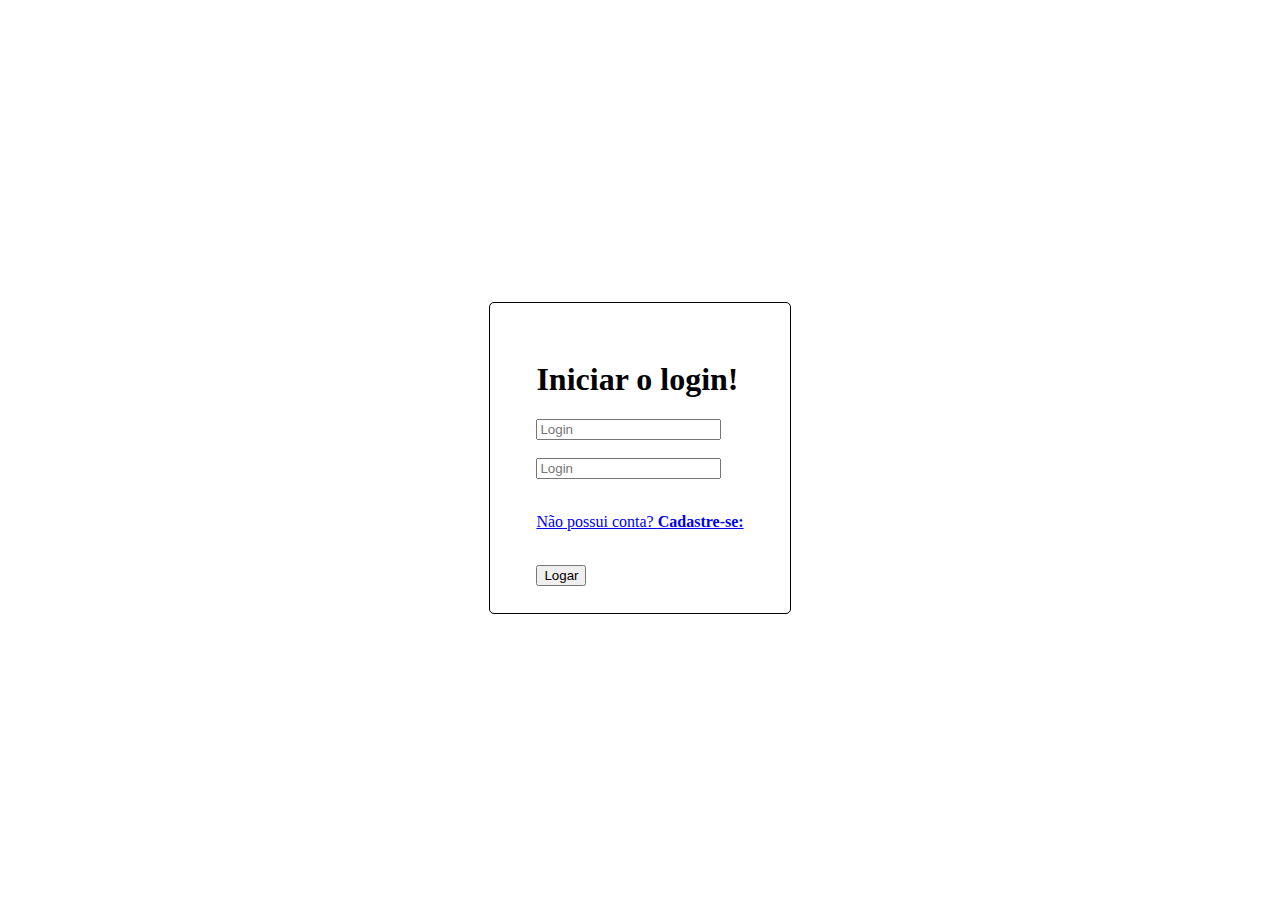
==== html/signin.html @ c71b0694 "Criando a página de cadastro" ====
<!DOCTYPE html>
<html lang="en">

    <head>
        <meta charset="UTF-8">
        <meta name="viewport" content="width=device-width, initial-scale=1.0">
        <link rel="stylesheet" href="../css/signin.css">
        <script src="../JavaScript/signin.js"></script>
        <title>Signin</title>
    </head>

    <body>
        <div class="container_form">
            <div class="form_grupo">
                <div class="form_login">

                    <p>
                        <h1>
                            Iniciar o login!
                        </h1>
                    </p>

                    <div>
                        <input type="text" name="login" placeholder = "Login" class="form_input_login" id="login" required>
                    </div>
                    <br>
                    <div>
                        <input type="password" name="password" placeholder = "Login" class="form_input_pass" id="pass" minlength="8" required>
                    </div>
                    <br>
                    <p>
                        <a href="../html/signup.html" class="cadastre-se">Não possui conta? <b>Cadastre-se:</b></a>
                    </p>
                    <br>
                    <div>
                        <button type="submit" value="Sign in" onclick="fazerLogin()">Logar</button>
                    </div>
                </div>

            </div>
        </div>
    </body>

</html>
---- css/signin.css ----
.container_form {
    display: flex;
    align-items: center;
    justify-content: center;
    min-height: 100vh;
}


.form_grupo {
    display: flex;
    align-items: center;
    justify-content: center;
    padding-top: 10px;
    width: 300px;
    height: 300px;
    margin: 0 auto;
    border: 1px solid;
    border-radius: 5px;
}
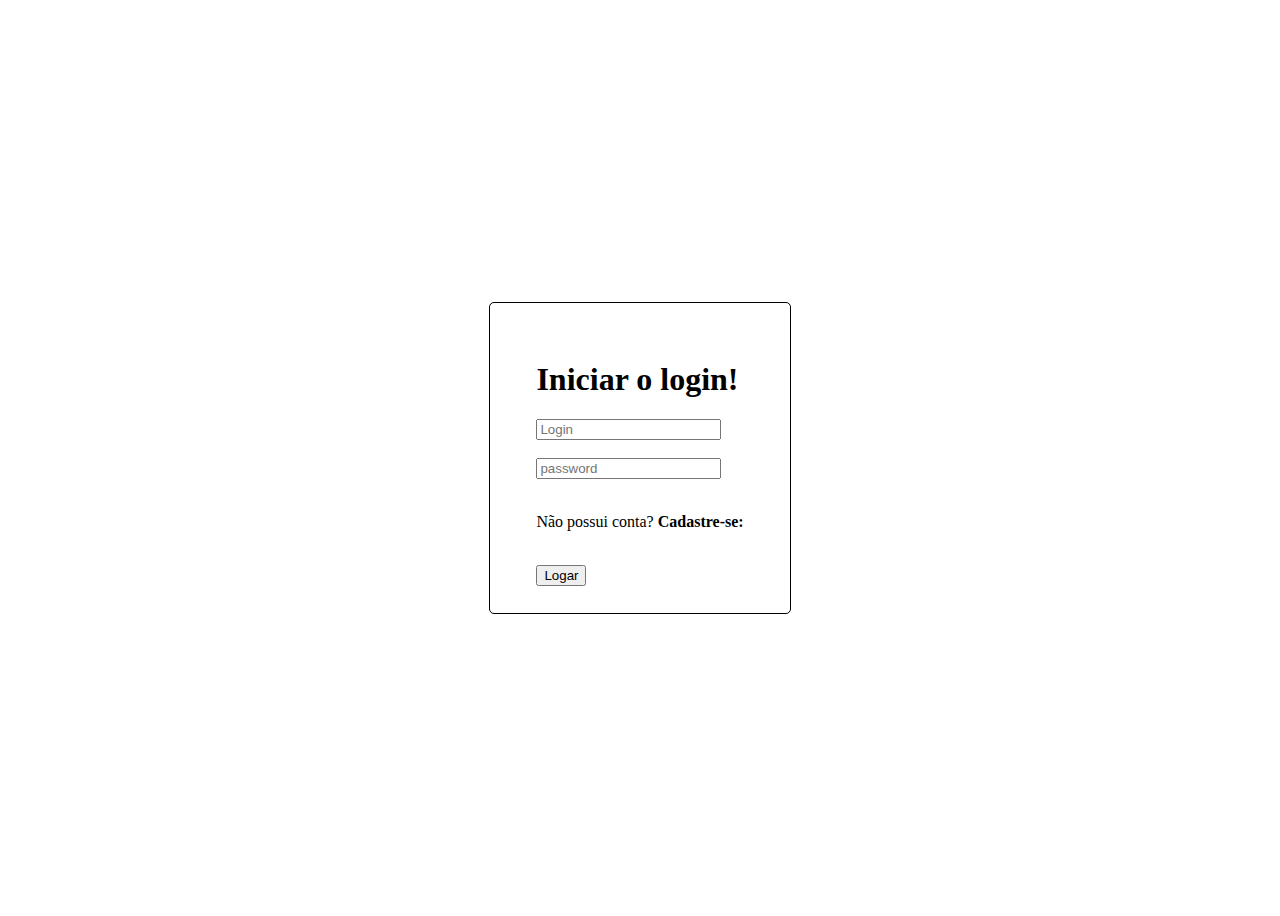
==== commit adb2a985: "validação dos campos na página de cadastro" ====
--- a/html/signin.html
+++ b/html/signin.html
@@ -25,11 +25,11 @@
                     </div>
                     <br>
                     <div>
-                        <input type="password" name="password" placeholder = "Login" class="form_input_pass" id="pass" minlength="8" required>
+                        <input type="password" name="password" placeholder = "password" class="form_input_pass" id="pass" minlength="8" required>
                     </div>
                     <br>
                     <p>
-                        <a href="../html/signup.html" class="cadastre-se">Não possui conta? <b>Cadastre-se:</b></a>
+                        <div class="cadastre-se" onclick="AbrirPaginaCadastro()">Não possui conta? <b>Cadastre-se:</b></div>
                     </p>
                     <br>
                     <div>
